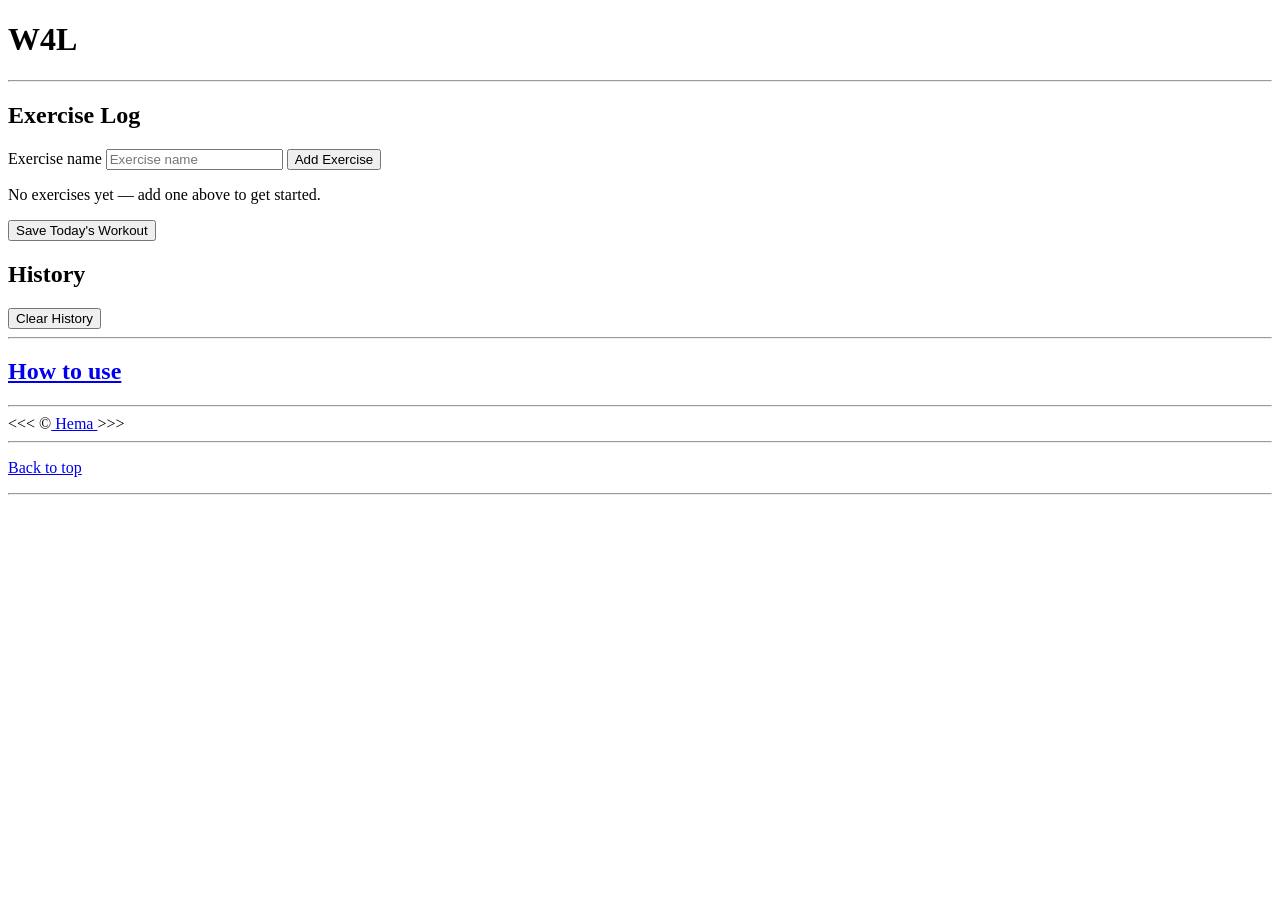
==== index.html @ 5187b54c "index.html" ====
<!DOCTYPE html>
<html lang="en">
<head>
    <meta charset="UTF-8">
    <meta name="viewport" content="width=device-width, initial-scale=1.0">
    <meta name="author" content="Ibrahim">
    <meta name="description" content="Hi, This page will help you record and watch your goal">
    <title>W4L</title>
    <link rel="icon" href="dumbell.webp" type="image/x-icon">
    <link rel="stylesheet" href="main.css">
    <a href="howtouse.html"></a>
</head>
<body>

    <header>
        <h1>W4L</h1>
    </header>

    <hr>

    <main>

        <article id="workout">
            <h2>Exercise Log</h2>

            <div class="add-exercise-row">
                <label for="exerciseInput" class="sr-only">Exercise name</label>
                <input id="exerciseInput" placeholder="Exercise name" onkeydown="if(event.key==='Enter') addExercise()">
                <button onclick="addExercise()">Add Exercise</button>
            </div>

            <div id="exerciseList"></div>
            <p id="exerciseEmpty" class="empty-state">No exercises yet — add one above to get started.</p>

            <div class="save-row">
                <button onclick="saveToday()">Save Today's Workout</button>
                <span id="saveMessage" class="save-message" role="status"></span>
            </div>

            <h2>History</h2>
            <button id="clearHistoryBtn" onclick="clearHistory()">Clear History</button>
            <div id="historyList"></div>
            <div id="historyDetail"></div>
        </article>
        <hr>
        <a href="howtouse.html">
        <article id="howtouse" >
        <h2>How to use</h2>
        </article>
</a>
    </main>

    <hr>

    <footer>
        &lt;&lt;&lt; &copy;<a href="about.html"> Hema </a> &gt;&gt;&gt;
        <hr>
        <p>
            <a href="#">Back to top</a>
        </p>
        <hr>
    </footer>

    <script src="main.js"></script>
</body>
</html>
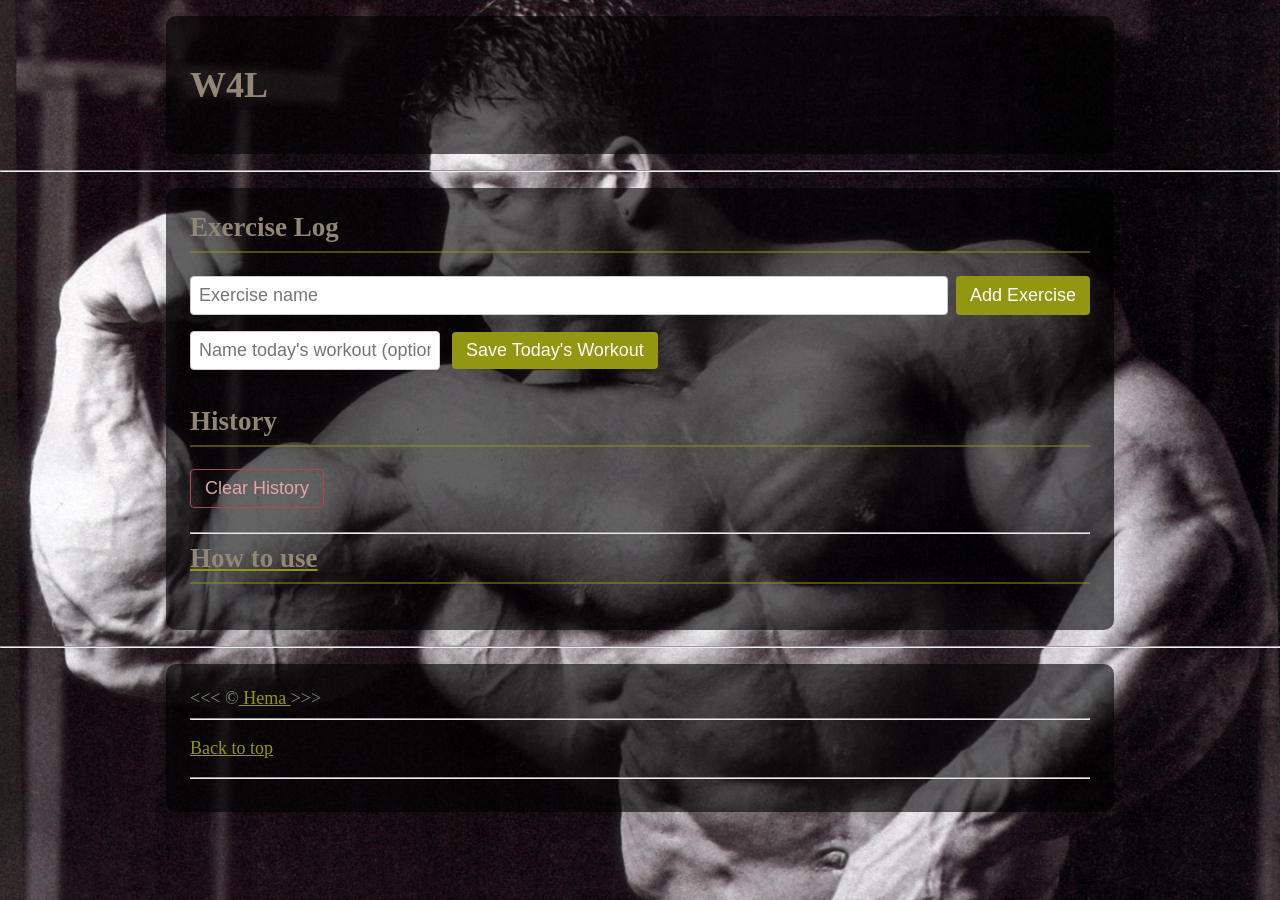
==== commit 534f6535: "index.html" ====
--- a/index.html
+++ b/index.html
@@ -33,7 +33,9 @@
             <p id="exerciseEmpty" class="empty-state">No exercises yet — add one above to get started.</p>
 
             <div class="save-row">
+                <input id="logNameInput" placeholder="Name today's workout (optional)">
                 <button onclick="saveToday()">Save Today's Workout</button>
+                
                 <span id="saveMessage" class="save-message" role="status"></span>
             </div>
 
--- a/main.css
+++ b/main.css
@@ -0,0 +1,392 @@
+html {
+    font-size: 18px;
+}
+
+body {
+    margin: 0;
+    font-family: Georgia, 'Times New Roman', serif;
+    color: rgb(146, 134, 117);
+    background-color: #6e211c;
+    background-image: url(DorianYatesWallpaper.jpg);
+    background-size: cover;
+    background-position: center;
+    background-repeat: no-repeat;
+    background-attachment: fixed;
+}
+
+/* Readability overlay so text doesn't fight the background photo */
+header,
+main,
+footer {
+    background-color: rgba(0, 0, 0, 0.6);
+    padding: 24px;
+    margin: 16px auto;
+    max-width: 900px;
+    border-radius: 10px;
+}
+
+h1, h2 {
+    color: rgb(146, 134, 117);
+}
+
+h2 {
+    border-bottom: 2px solid rgba(147, 150, 17, 0.5);
+    padding-bottom: 8px;
+    margin-top: 36px;
+}
+
+h2:first-of-type {
+    margin-top: 0;
+}
+
+p {
+    color: #ffffff;
+}
+
+a {
+    color: rgb(147, 150, 17);
+    text-decoration: underline;
+}
+
+a:visited {
+    color: azure;
+}
+
+a:hover,
+a:active {
+    color: #eee;
+}
+
+/* Screen-reader only label */
+.sr-only {
+    position: absolute;
+    width: 1px;
+    height: 1px;
+    overflow: hidden;
+    clip: rect(0 0 0 0);
+}
+
+/* Inputs and buttons */
+.add-exercise-row {
+    display: flex;
+    gap: 8px;
+    flex-wrap: wrap;
+    margin-bottom: 16px;
+}
+
+input {
+    padding: 8px;
+    font-size: 1rem;
+    border-radius: 4px;
+    border: 1px solid #ccc;
+}
+
+.add-exercise-row input {
+    flex: 1;
+    min-width: 160px;
+}
+
+input:focus,
+button:focus {
+    outline: 2px solid rgb(147, 150, 17);
+    outline-offset: 2px;
+}
+
+button {
+    padding: 8px 14px;
+    font-size: 1rem;
+    cursor: pointer;
+    border: none;
+    border-radius: 4px;
+    background-color: rgb(147, 150, 17);
+    color: #fff;
+    transition: background-color 0.15s ease;
+}
+
+button:hover {
+    background-color: rgb(120, 122, 14);
+}
+
+#clearHistoryBtn {
+    background-color: transparent;
+    border: 1px solid #b34646;
+    color: #e3a5a5;
+    margin-bottom: 12px;
+}
+
+#clearHistoryBtn:hover {
+    background-color: rgba(179, 70, 70, 0.2);
+}
+
+/* Empty states */
+.empty-state {
+    font-style: italic;
+    color: rgba(255, 255, 255, 0.6);
+    display: none;
+}
+
+/* Exercise / set cards */
+.exercise {
+    background-color: rgba(255, 255, 255, 0.08);
+    border: 1px solid rgba(255, 255, 255, 0.2);
+    padding: 14px;
+    margin-bottom: 12px;
+    border-radius: 6px;
+}
+
+.exercise-header {
+    display: flex;
+    justify-content: space-between;
+    align-items: center;
+    margin-bottom: 10px;
+    gap: 8px;
+}
+
+.exercise-header strong {
+    font-size: 1.15rem;
+    color: #fff;
+}
+
+.toggle-btn {
+    background-color: transparent;
+    padding: 4px 8px;
+    min-width: 32px;
+    font-size: 0.9rem;
+}
+
+.toggle-btn:hover {
+    background-color: rgba(255, 255, 255, 0.1);
+}
+
+.exercise-name-input {
+    flex: 1;
+    font-size: 1.15rem;
+    font-weight: bold;
+    color: #fff;
+    background-color: transparent;
+    border: 1px solid transparent;
+    padding: 4px 6px;
+    font-family: inherit;
+}
+
+.exercise-name-input:hover,
+.exercise-name-input:focus {
+    border-color: rgba(255, 255, 255, 0.3);
+    background-color: rgba(255, 255, 255, 0.05);
+}
+
+.week-header {
+    color: rgba(255, 255, 255, 0.55);
+    font-size: 0.85rem;
+    text-transform: uppercase;
+    letter-spacing: 0.05em;
+    margin: 18px 0 6px 0;
+}
+
+.week-header:first-child {
+    margin-top: 0;
+}
+
+.set {
+    margin: 6px 0;
+    display: flex;
+    align-items: center;
+    gap: 8px;
+    flex-wrap: wrap;
+}
+
+.set-label {
+    width: 52px;
+    color: rgba(255, 255, 255, 0.7);
+    font-size: 0.9rem;
+}
+
+.set input {
+    width: 80px;
+}
+
+.add-set-btn {
+    background-color: transparent;
+    border: 1px dashed rgb(147, 150, 17);
+    color: rgb(147, 150, 17);
+    margin-top: 6px;
+}
+
+.add-set-btn:hover {
+    background-color: rgba(147, 150, 17, 0.15);
+}
+
+/* Save row */
+.save-row {
+    display: flex;
+    align-items: center;
+    gap: 12px;
+    margin: 16px 0;
+}
+
+.save-message {
+    color: #6fcf6f;
+    font-weight: bold;
+}
+
+/* History list */
+.history-day {
+    cursor: pointer;
+    padding: 10px 14px;
+    border: 1px solid #ccc;
+    border-radius: 6px;
+    margin-bottom: 8px;
+    background-color: rgba(255, 255, 255, 0.05);
+    display: flex;
+    justify-content: space-between;
+    align-items: center;
+    transition: background-color 0.15s ease;
+}
+
+.history-day:hover {
+    background-color: rgba(255, 255, 255, 0.15);
+}
+
+.history-day.today {
+    border-color: rgb(147, 150, 17);
+}
+
+.history-day .badge {
+    font-size: 0.75rem;
+    color: rgb(147, 150, 17);
+    border: 1px solid rgb(147, 150, 17);
+    padding: 2px 8px;
+    border-radius: 10px;
+}
+
+#historyDetail {
+    margin-top: 12px;
+}
+
+#historyDetail h3 {
+    color: #fff;
+    margin-bottom: 10px;
+}
+
+/* Tablet and below */
+@media (max-width: 768px) {
+    header,
+    main,
+    footer {
+        margin: 10px;
+        padding: 18px;
+        border-radius: 8px;
+    }
+}
+
+/* Mobile */
+@media (max-width: 600px) {
+    html {
+        font-size: 16px;
+    }
+
+    /* Prevents iOS Safari from zooming in when an input is focused */
+    input {
+        font-size: 16px;
+    }
+
+    /* Bigger tap targets */
+    button {
+        padding: 12px 16px;
+        min-height: 44px;
+    }
+
+    .add-exercise-row {
+        flex-direction: column;
+    }
+
+    .add-exercise-row input,
+    .add-exercise-row button {
+        width: 100%;
+    }
+
+    .exercise-header {
+        flex-wrap: wrap;
+    }
+
+    .exercise-header strong {
+        flex: 1 1 100%;
+        margin-bottom: 4px;
+    }
+
+    .set {
+        flex-direction: column;
+        align-items: stretch;
+        gap: 6px;
+        border-top: 1px solid rgba(255, 255, 255, 0.1);
+        padding-top: 8px;
+    }
+
+    .set-label {
+        width: auto;
+    }
+
+    .set input {
+        width: 100%;
+    }
+
+    .set button {
+        width: 100%;
+    }
+
+    .add-set-btn {
+        width: 100%;
+    }
+
+    .save-row {
+        flex-direction: column;
+        align-items: stretch;
+    }
+
+    .save-row button {
+        width: 100%;
+    }
+
+    #clearHistoryBtn {
+        width: 100%;
+    }
+
+    .history-day {
+        flex-direction: column;
+        align-items: flex-start;
+        gap: 6px;
+    }
+}
+
+/* Very small phones */
+@media (max-width: 380px) {
+    html {
+        font-size: 15px;
+    }
+
+    header,
+    main,
+    footer {
+        margin: 6px;
+        padding: 14px;
+    }
+}
+.history-day-row {
+    display: flex;
+    align-items: center;
+    gap: 10px;
+    flex: 1;
+}
+
+.log-name-input {
+    background-color: transparent;
+    border: 1px solid transparent;
+    color: #fff;
+    font-style: italic;
+    flex: 1;
+}
+
+.log-name-input:hover,
+.log-name-input:focus {
+    border-color: rgba(255, 255, 255, 0.3);
+}
